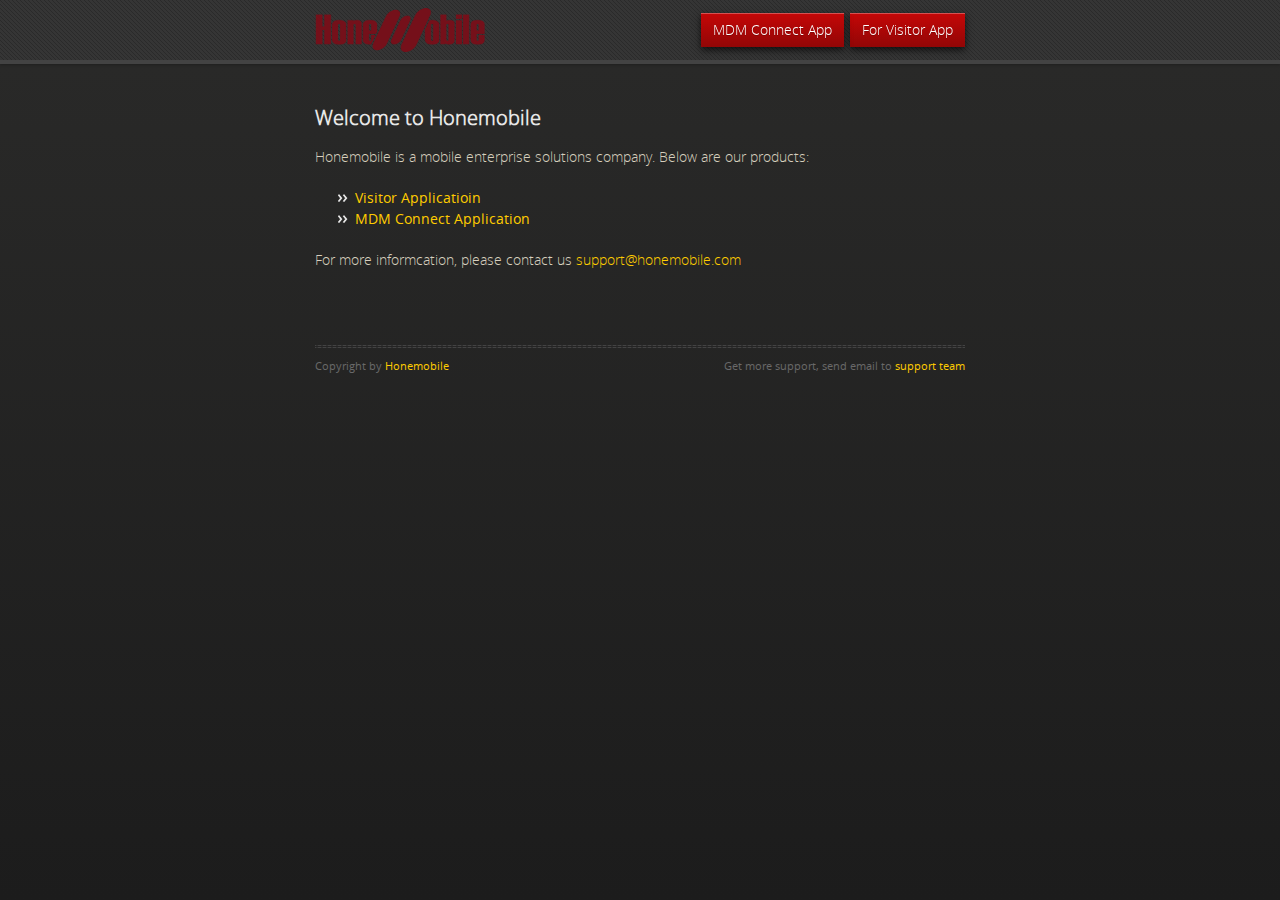
==== index.html @ f42e6f01 "New Honemobile pages" ====
<!doctype html>
<html>
  <head>
    <meta charset="utf-8">
    <meta http-equiv="X-UA-Compatible" content="chrome=1">
    <title>Honemobile - Mobile Solutions</title>
    <link rel="stylesheet" href="stylesheets/styles.css">
    <link rel="stylesheet" href="stylesheets/pygment_trac.css">
    <script src="https://ajax.googleapis.com/ajax/libs/jquery/1.7.1/jquery.min.js"></script>
    <script src="javascripts/respond.js"></script>
    <!--[if lt IE 9]>
      <script src="//html5shiv.googlecode.com/svn/trunk/html5.js"></script>
    <![endif]-->
    <!--[if lt IE 8]>
    <link rel="stylesheet" href="stylesheets/ie.css">
    <![endif]-->
    <meta name="viewport" content="width=device-width, initial-scale=1, user-scalable=no">

  </head>
  <body>

      <div id="header">
        <nav>
          <div class="logo"> <a href="index.html"><img src="images/logo.png" width="170" heigh="60"> </a></div>
          <li class="menu"><a href="forvisitor.html">For Visitor App</a></li>
          <li class="menu"><a href="dmdconnect.html">MDM Connect App</a></li>
        </nav>
      </div><!-- end header -->


    <div class="wrapper">

      <section>
        <div id="title">
          <h1>Welcome to Honemobile</h1>
          <p>Honemobile is a mobile enterprise solutions company. Below are our products:</p>
          <ul> 
            <li><a href = "forvisitor.html">Visitor Applicatioin</a></li>
            <li><a href = "dmdconnect.html">MDM Connect Application</a></li>
          </ul>
          <p>For more informcation, please contact us <a href="mailto: support@honemobile.com">support@honemobile.com</a></p>
        </div>
        
        <!-- Footer -->
        <div id="title">
          <hr>
          <span class="credits left">Copyright by <a href="http://honemobile.com/">Honemobile</a></span>
          <span class="credits right">Get more support, send email to <a href="mailto:support@honemobile.com">support team</a></span>
        </div>
        
        
        </section>

    </div>
    <!--[if !IE]><script>fixScale(document);</script><![endif]-->
    
  </body>
</html>
---- stylesheets/styles.css ----
@font-face {
  font-family: 'OpenSansLight';
  src: url("../fonts/OpenSans-Light-webfont.eot");
  src: url("../fonts/OpenSans-Light-webfont.eot?#iefix") format("embedded-opentype"), url("../fonts/OpenSans-Light-webfont.woff") format("woff"), url("../fonts/OpenSans-Light-webfont.ttf") format("truetype"), url("../fonts/OpenSans-Light-webfont.svg#OpenSansLight") format("svg");
  font-weight: normal;
  font-style: normal;
}

@font-face {
  font-family: 'OpenSansLightItalic';
  src: url("../fonts/OpenSans-LightItalic-webfont.eot");
  src: url("../fonts/OpenSans-LightItalic-webfont.eot?#iefix") format("embedded-opentype"), url("../fonts/OpenSans-LightItalic-webfont.woff") format("woff"), url("../fonts/OpenSans-LightItalic-webfont.ttf") format("truetype"), url("../fonts/OpenSans-LightItalic-webfont.svg#OpenSansLightItalic") format("svg");
  font-weight: normal;
  font-style: normal;
}

@font-face {
  font-family: 'OpenSansRegular';
  src: url("../fonts/OpenSans-Regular-webfont.eot");
  src: url("../fonts/OpenSans-Regular-webfont.eot?#iefix") format("embedded-opentype"), url("../fonts/OpenSans-Regular-webfont.woff") format("woff"), url("../fonts/OpenSans-Regular-webfont.ttf") format("truetype"), url("../fonts/OpenSans-Regular-webfont.svg#OpenSansRegular") format("svg");
  font-weight: normal;
  font-style: normal;
  -webkit-font-smoothing: antialiased;
}

@font-face {
  font-family: 'OpenSansItalic';
  src: url("../fonts/OpenSans-Italic-webfont.eot");
  src: url("../fonts/OpenSans-Italic-webfont.eot?#iefix") format("embedded-opentype"), url("../fonts/OpenSans-Italic-webfont.woff") format("woff"), url("../fonts/OpenSans-Italic-webfont.ttf") format("truetype"), url("../fonts/OpenSans-Italic-webfont.svg#OpenSansItalic") format("svg");
  font-weight: normal;
  font-style: normal;
  -webkit-font-smoothing: antialiased;
}

@font-face {
  font-family: 'OpenSansSemibold';
  src: url("../fonts/OpenSans-Semibold-webfont.eot");
  src: url("../fonts/OpenSans-Semibold-webfont.eot?#iefix") format("embedded-opentype"), url("../fonts/OpenSans-Semibold-webfont.woff") format("woff"), url("../fonts/OpenSans-Semibold-webfont.ttf") format("truetype"), url("../fonts/OpenSans-Semibold-webfont.svg#OpenSansSemibold") format("svg");
  font-weight: normal;
  font-style: normal;
  -webkit-font-smoothing: antialiased;
}

@font-face {
  font-family: 'OpenSansSemiboldItalic';
  src: url("../fonts/OpenSans-SemiboldItalic-webfont.eot");
  src: url("../fonts/OpenSans-SemiboldItalic-webfont.eot?#iefix") format("embedded-opentype"), url("../fonts/OpenSans-SemiboldItalic-webfont.woff") format("woff"), url("../fonts/OpenSans-SemiboldItalic-webfont.ttf") format("truetype"), url("../fonts/OpenSans-SemiboldItalic-webfont.svg#OpenSansSemiboldItalic") format("svg");
  font-weight: normal;
  font-style: normal;
  -webkit-font-smoothing: antialiased;
}

@font-face {
  font-family: 'OpenSansBold';
  src: url("../fonts/OpenSans-Bold-webfont.eot");
  src: url("../fonts/OpenSans-Bold-webfont.eot?#iefix") format("embedded-opentype"), url("../fonts/OpenSans-Bold-webfont.woff") format("woff"), url("../fonts/OpenSans-Bold-webfont.ttf") format("truetype"), url("../fonts/OpenSans-Bold-webfont.svg#OpenSansBold") format("svg");
  font-weight: normal;
  font-style: normal;
  -webkit-font-smoothing: antialiased;
}

@font-face {
  font-family: 'OpenSansBoldItalic';
  src: url("../fonts/OpenSans-BoldItalic-webfont.eot");
  src: url("../fonts/OpenSans-BoldItalic-webfont.eot?#iefix") format("embedded-opentype"), url("../fonts/OpenSans-BoldItalic-webfont.woff") format("woff"), url("../fonts/OpenSans-BoldItalic-webfont.ttf") format("truetype"), url("../fonts/OpenSans-BoldItalic-webfont.svg#OpenSansBoldItalic") format("svg");
  font-weight: normal;
  font-style: normal;
  -webkit-font-smoothing: antialiased;
}

/* normalize.css 2012-02-07T12:37 UTC - http://github.com/necolas/normalize.css */
/* =============================================================================
   HTML5 display definitions
   ========================================================================== */
/*
 * Corrects block display not defined in IE6/7/8/9 & FF3
 */
article,
aside,
details,
figcaption,
figure,
footer,
header,
hgroup,
nav,
section,
summary {
  display: block;
}

/*
 * Corrects inline-block display not defined in IE6/7/8/9 & FF3
 */
audio,
canvas,
video {
  display: inline-block;
  *display: inline;
  *zoom: 1;
}

/*
 * Prevents modern browsers from displaying 'audio' without controls
 */
audio:not([controls]) {
  display: none;
}

/*
 * Addresses styling for 'hidden' attribute not present in IE7/8/9, FF3, S4
 * Known issue: no IE6 support
 */
[hidden] {
  display: none;
}

/* =============================================================================
   Base
   ========================================================================== */
/*
 * 1. Corrects text resizing oddly in IE6/7 when body font-size is set using em units
 *    http://clagnut.com/blog/348/#c790
 * 2. Prevents iOS text size adjust after orientation change, without disabling user zoom
 *    www.456bereastreet.com/archive/201012/controlling_text_size_in_safari_for_ios_without_disabling_user_zoom/
 */
html {
  font-size: 100%;
  /* 1 */
  -webkit-text-size-adjust: 100%;
  /* 2 */
  -ms-text-size-adjust: 100%;
  /* 2 */
}

/*
 * Addresses font-family inconsistency between 'textarea' and other form elements.
 */
html,
button,
input,
select,
textarea {
  font-family: sans-serif;
}

/*
 * Addresses margins handled incorrectly in IE6/7
 */
body {
  margin: 0;
}

/* =============================================================================
   Links
   ========================================================================== */
/*
 * Addresses outline displayed oddly in Chrome
 */
a:focus {
  outline: thin dotted;
}

/*
 * Improves readability when focused and also mouse hovered in all browsers
 * people.opera.com/patrickl/experiments/keyboard/test
 */
a:hover,
a:active {
  outline: 0;
}

/* =============================================================================
   Typography
   ========================================================================== */
/*
 * Addresses font sizes and margins set differently in IE6/7
 * Addresses font sizes within 'section' and 'article' in FF4+, Chrome, S5
 */
h1 {
  font-size: 2em;
  /*margin: 0.67em 0;*/
}

h2 {
  font-size: 1.5em;
  margin: 0.83em 0;
}

h3 {
  font-size: 1.17em;
  margin: 1em 0;
}

h4 {
  font-size: 1em;
  margin: 1.33em 0;
}

h5 {
  font-size: 0.83em;
  margin: 1.67em 0;
}

h6 {
  font-size: 0.75em;
  margin: 2.33em 0;
}

/*
 * Addresses styling not present in IE7/8/9, S5, Chrome
 */
abbr[title] {
  border-bottom: 1px dotted;
}

/*
 * Addresses style set to 'bolder' in FF3+, S4/5, Chrome
*/
b,
strong {
  font-weight: bold;
}

blockquote {
  margin: 1em 40px;
}

/*
 * Addresses styling not present in S5, Chrome
 */
dfn {
  font-style: italic;
}

/*
 * Addresses styling not present in IE6/7/8/9
 */
mark {
  background: #ff0;
  color: #000;
}

/*
 * Addresses margins set differently in IE6/7
 */
p,
pre {
  margin: 1em 0;
}

/*
 * Corrects font family set oddly in IE6, S4/5, Chrome
 * en.wikipedia.org/wiki/User:Davidgothberg/Test59
 */
pre,
code,
kbd,
samp {
  font-family: monospace, serif;
  _font-family: 'courier new', monospace;
  font-size: 1em;
}

/*
 * 1. Addresses CSS quotes not supported in IE6/7
 * 2. Addresses quote property not supported in S4
 */
/* 1 */
q {
  quotes: none;
}

/* 2 */
q:before,
q:after {
  content: '';
  content: none;
}

small {
  font-size: 75%;
}

/*
 * Prevents sub and sup affecting line-height in all browsers
 * gist.github.com/413930
 */
sub,
sup {
  font-size: 75%;
  line-height: 0;
  position: relative;
  vertical-align: baseline;
}

sup {
  top: -0.5em;
}

sub {
  bottom: -0.25em;
}

/* =============================================================================
   Lists
   ========================================================================== */
/*
 * Addresses margins set differently in IE6/7
 */
dl,
menu,
ol,
ul {
  margin: 1em 0;
}

dd {
  margin: 0 0 0 40px;
}

/*
 * Addresses paddings set differently in IE6/7
 */
menu,
ol,
ul {
  padding: 0 0 0 40px;
}

/*
 * Corrects list images handled incorrectly in IE7
 */
nav ul,
nav ol {
  list-style: none;
  list-style-image: none;
}

/* =============================================================================
   Embedded content
   ========================================================================== */
/*
 * 1. Removes border when inside 'a' element in IE6/7/8/9, FF3
 * 2. Improves image quality when scaled in IE7
 *    code.flickr.com/blog/2008/11/12/on-ui-quality-the-little-things-client-side-image-resizing/
 */
img {
  border: 0;
  /* 1 */
  -ms-interpolation-mode: bicubic;
  /* 2 */
}

/*
 * Corrects overflow displayed oddly in IE9
 */
svg:not(:root) {
  overflow: hidden;
}

/* =============================================================================
   Figures
   ========================================================================== */
/*
 * Addresses margin not present in IE6/7/8/9, S5, O11
 */
figure {
  margin: 0;
}

/* =============================================================================
   Forms
   ========================================================================== */
/*
 * Corrects margin displayed oddly in IE6/7
 */
form {
  margin: 0;
}

/*
 * Define consistent border, margin, and padding
 */
fieldset {
  border: 1px solid #c0c0c0;
  margin: 0 2px;
  padding: 0.35em 0.625em 0.75em;
}

/*
 * 1. Corrects color not being inherited in IE6/7/8/9
 * 2. Corrects text not wrapping in FF3 
 * 3. Corrects alignment displayed oddly in IE6/7
 */
legend {
  border: 0;
  /* 1 */
  padding: 0;
  white-space: normal;
  /* 2 */
  *margin-left: -7px;
  /* 3 */
}

/*
 * 1. Corrects font size not being inherited in all browsers
 * 2. Addresses margins set differently in IE6/7, FF3+, S5, Chrome
 * 3. Improves appearance and consistency in all browsers
 */
button,
input,
select,
textarea {
  font-size: 100%;
  /* 1 */
  margin: 0;
  /* 2 */
  vertical-align: baseline;
  /* 3 */
  *vertical-align: middle;
  /* 3 */
}

/*
 * Addresses FF3/4 setting line-height on 'input' using !important in the UA stylesheet
 */
button,
input {
  line-height: normal;
  /* 1 */
}

/*
 * 1. Improves usability and consistency of cursor style between image-type 'input' and others
 * 2. Corrects inability to style clickable 'input' types in iOS
 * 3. Removes inner spacing in IE7 without affecting normal text inputs
 *    Known issue: inner spacing remains in IE6
 */
button,
input[type="button"],
input[type="reset"],
input[type="submit"] {
  cursor: pointer;
  /* 1 */
  -webkit-appearance: button;
  /* 2 */
  *overflow: visible;
  /* 3 */
}

/*
 * Re-set default cursor for disabled elements
 */
button[disabled],
input[disabled] {
  cursor: default;
}

/*
 * 1. Addresses box sizing set to content-box in IE8/9
 * 2. Removes excess padding in IE8/9
 * 3. Removes excess padding in IE7
      Known issue: excess padding remains in IE6
 */
input[type="checkbox"],
input[type="radio"] {
  box-sizing: border-box;
  /* 1 */
  padding: 0;
  /* 2 */
  *height: 13px;
  /* 3 */
  *width: 13px;
  /* 3 */
}

/*
 * 1. Addresses appearance set to searchfield in S5, Chrome
 * 2. Addresses box-sizing set to border-box in S5, Chrome (include -moz to future-proof)
 */
input[type="search"] {
  -webkit-appearance: textfield;
  /* 1 */
  -moz-box-sizing: content-box;
  -webkit-box-sizing: content-box;
  /* 2 */
  box-sizing: content-box;
}

/*
 * Removes inner padding and search cancel button in S5, Chrome on OS X
 */
input[type="search"]::-webkit-search-decoration,
input[type="search"]::-webkit-search-cancel-button {
  -webkit-appearance: none;
}

/*
 * Removes inner padding and border in FF3+
 * www.sitepen.com/blog/2008/05/14/the-devils-in-the-details-fixing-dojos-toolbar-buttons/
 */
button::-moz-focus-inner,
input::-moz-focus-inner {
  border: 0;
  padding: 0;
}

/*
 * 1. Removes default vertical scrollbar in IE6/7/8/9
 * 2. Improves readability and alignment in all browsers
 */
textarea {
  overflow: auto;
  /* 1 */
  vertical-align: top;
  /* 2 */
}

/* =============================================================================
   Tables
   ========================================================================== */
/*
 * Remove most spacing between table cells
 */
table {
  border-collapse: collapse;
  border-spacing: 0;
}

body {
  padding: 0px 0 20px 0px;
  margin: 0px;
  font: 14px/1.5 "OpenSansRegular", "Helvetica Neue", Helvetica, Arial, sans-serif;
  color: #f0e7d5;
  font-weight: normal;
  background: #252525;
  background-attachment: fixed !important;
  background: -webkit-gradient(linear, 50% 0%, 50% 100%, color-stop(0%, #2a2a29), color-stop(100%, #1c1c1c));
  background: -webkit-linear-gradient(#2a2a29, #1c1c1c);
  background: -moz-linear-gradient(#2a2a29, #1c1c1c);
  background: -o-linear-gradient(#2a2a29, #1c1c1c);
  background: -ms-linear-gradient(#2a2a29, #1c1c1c);
  background: linear-gradient(#2a2a29, #1c1c1c);
}

h1, h2, h3, h4, h5, h6 {
  color: #e8e8e8;
  margin: 0 0 10px;
  font-family: 'OpenSansRegular', "Helvetica Neue", Helvetica, Arial, sans-serif;
  font-weight: normal;
}

p, ul, ol, table, pre, dl {
  margin: 0 0 20px;
}

h1, h2, h3 {
  line-height: 1.1;
}

h1 {
  font-size: 28px;
}

h2 {
  font-size: 24px;
}

h4, h5, h6 {
  color: #e8e8e8;
}

h3 {
  font-size: 20px;
  line-height: 24px;
  font-family: 'OpenSansRegular', "Helvetica Neue", Helvetica, Arial, sans-serif !important;
  font-weight: normal;
  color: #b6b6b6;
}

a {
  color: #ffcc00;
  font-weight: 400;
  text-decoration: none;
}
a:hover {
  color: #ffeb9b;
}

a small {
  font-size: 11px;
  color: #666;
  margin-top: -0.6em;
  display: block;
}

ul {
  list-style-image: url("../images/bullet.png");
}

strong {
  font-family: 'OpenSansBold', "Helvetica Neue", Helvetica, Arial, sans-serif !important;
  font-weight: normal;
}

.wrapper {
  max-width: 650px;
  margin: 0 auto;
  position: relative;
  padding: 0 20px;
}

section img {
  max-width: 100%;
}

blockquote {
  border-left: 3px solid #ffcc00;
  margin: 0;
  padding: 0 0 0 20px;
  font-style: italic;
}

code {
  font-family: "Lucida Sans", Monaco, Bitstream Vera Sans Mono, Lucida Console, Terminal;
  color: #efefef;
  font-size: 13px;
  margin: 0 4px;
  padding: 4px 6px;
  -moz-border-radius: 2px;
  -webkit-border-radius: 2px;
  -o-border-radius: 2px;
  -ms-border-radius: 2px;
  -khtml-border-radius: 2px;
  border-radius: 2px;
}

pre {
  padding: 8px 15px;
  background: #191919;
  -moz-border-radius: 2px;
  -webkit-border-radius: 2px;
  -o-border-radius: 2px;
  -ms-border-radius: 2px;
  -khtml-border-radius: 2px;
  border-radius: 2px;
  border: 1px solid #121212;
  -moz-box-shadow: inset 0 1px 3px rgba(0, 0, 0, 0.3);
  -webkit-box-shadow: inset 0 1px 3px rgba(0, 0, 0, 0.3);
  -o-box-shadow: inset 0 1px 3px rgba(0, 0, 0, 0.3);
  box-shadow: inset 0 1px 3px rgba(0, 0, 0, 0.3);
  overflow: auto;
  overflow-y: hidden;
}
pre code {
  color: #efefef;
  text-shadow: 0px 1px 0px #000;
  margin: 0;
  padding: 0;
}

table {
  width: 100%;
  border-collapse: collapse;
}

th {
  text-align: left;
  padding: 5px 10px;
  border-bottom: 1px solid #434343;
  color: #b6b6b6;
  font-family: 'OpenSansSemibold', "Helvetica Neue", Helvetica, Arial, sans-serif !important;
  font-weight: normal;
}

td {
  text-align: left;
  padding: 5px 10px;
  border-bottom: 1px solid #434343;
}

hr {
  border: 0;
  outline: none;
  height: 3px;
  background: transparent url("../images/hr.gif") center center repeat-x;
  margin: 0 0 20px;
}

dt {
  color: #F0E7D5;
  font-family: 'OpenSansSemibold', "Helvetica Neue", Helvetica, Arial, sans-serif !important;
  font-weight: normal;
}

#header {
  z-index: 100;
  left: 0;
  top: 0px;
  height: 60px;
  width: 100%;
  position: fixed;
  background: url(../images/nav-bg.gif) #353535;
  border-bottom: 4px solid #434343;
  -moz-box-shadow: 0px 1px 3px rgba(0, 0, 0, 0.25);
  -webkit-box-shadow: 0px 1px 3px rgba(0, 0, 0, 0.25);
  -o-box-shadow: 0px 1px 3px rgba(0, 0, 0, 0.25);
  box-shadow: 0px 1px 3px rgba(0, 0, 0, 0.25);
}
#header nav {
  max-width: 650px;
  margin: 0 auto;
  padding: 0 10px;

  margin: 6px auto;
}
#header nav li {
  font-family: 'OpenSansLight', "Helvetica Neue", Helvetica, Arial, sans-serif;
  font-weight: normal;
  list-style: none;
  display: inline;
  color: white;
  line-height: 50px;
  text-shadow: 0px 1px 0px rgba(0, 0, 0, 0.2);
  font-size: 11px;
}
#header nav li a {
  color: white;
  border: 0px solid #C50707;
  background: -webkit-gradient(linear, 50% 0%, 50% 100%, color-stop(0%, #C50707), color-stop(100%, #920606));
  background: -webkit-linear-gradient(#C50707, #920606);
  background: -moz-linear-gradient(#C50707, #920606);
  background: -o-linear-gradient(#C50707, #920606);
  background: -ms-linear-gradient(#C50707, #920606);
  background: linear-gradient(#C50707, #920606);
  -moz-border-radius: 0px;
  -webkit-border-radius: 0px;
  -o-border-radius: 0px;
  -ms-border-radius: 0px;
  -khtml-border-radius: 0px;
  border-radius: 0px;
  -moz-box-shadow: inset 0px 0px 0px rgba(255, 255, 255, 0.3), 0px 3px 7px rgba(0, 0, 0, 0.7);
  -webkit-box-shadow: inset 0px 0px 0px rgba(255, 255, 255, 0.3), 0px 3px 7px rgba(0, 0, 0, 0.7);
  -o-box-shadow: inset 0px 0px 0px rgba(255, 255, 255, 0.3), 0px 3px 7px rgba(0, 0, 0, 0.7);
  box-shadow: inset 0px 1px 0px rgba(255, 255, 255, 0.3), 0px 3px 7px rgba(0, 0, 0, 0.7);
  background-color: #93bd20;
  padding: 10px 12px;
  margin-top: 6px;
  line-height: 14px;
  font-size: 14px;
  display: inline-block;
  text-align: center;
}
#header nav li a:hover {
  background: -webkit-gradient(linear, 50% 0%, 50% 100%, color-stop(0%, #920606), color-stop(100%, #7E0202));
  background: -webkit-linear-gradient(#920606, #7E0202);
  background: -moz-linear-gradient(#920606, #7E0202);
  background: -o-linear-gradient(#920606, #7E0202);
  background: -ms-linear-gradient(#920606, #7E0202);
  background: linear-gradient(#920606, #7E0202);
  background-color: #659e10;
  border: 1px solid #7E0202;
  -moz-box-shadow: inset 0px 1px 1px rgba(0, 0, 0, 0.2), 0px 1px 0px rgba(0, 0, 0, 0);
  -webkit-box-shadow: inset 0px 1px 1px rgba(0, 0, 0, 0.2), 0px 1px 0px rgba(0, 0, 0, 0);
  -o-box-shadow: inset 0px 1px 1px rgba(0, 0, 0, 0.2), 0px 1px 0px rgba(0, 0, 0, 0);
  box-shadow: inset 0px 1px 1px rgba(0, 0, 0, 0.2), 0px 1px 0px rgba(0, 0, 0, 0);
}
#header nav div {
  font-family: 'OpenSansLight', "Helvetica Neue", Helvetica, Arial, sans-serif;
  font-weight: normal;
  list-style: none;
  display: inline;
  color: white;
  line-height: 50px;
  text-shadow: 0px 1px 0px rgba(0, 0, 0, 0.2);
  font-size: 14px;
}
#header nav div.logo {
  float: left;
  margin-left: 0px;
}
#header nav li.menu {
  float: right;
  margin-left: 6px;
}
#header nav li.title {
  float: right;
  margin-right: 10px;
  font-size: 11px;
}

section {
  max-width: 650px;
  padding: 30px 0px 50px 0px;
  margin: 20px 0;
  margin-top: 70px;
}
section #title {
  border: 0;
  outline: none;
  margin: 0 0 50px 0;
  padding: 0 0 5px 0;
}
section #title h1 {
  font-family: 'OpenSansLight', "Helvetica Neue", Helvetica, Arial, sans-serif;
  font-weight: normal;
  font-size: 20px;
  font-weight: bold;
  /*text-align: center;*/
  line-height: 36px;
}
section #title p {
  color: #d7cfbe;
  font-family: 'OpenSansLight', "Helvetica Neue", Helvetica, Arial, sans-serif;
  font-weight: normal;
  font-size: 14px;
  /*text-align: center;*/
}
section #title p li {
  padding-left: 20px;
}
section #title .credits {
  font-size: 11px;
  font-family: 'OpenSansRegular', "Helvetica Neue", Helvetica, Arial, sans-serif;
  font-weight: normal;
  color: #696969;
  margin-top: -10px;
}
section #title .credits.left {
  float: left;
}
section #title .credits.right {
  float: right;
}

@media print, screen and (max-width: 720px) {
  #title .credits {
    display: block;
    width: 100%;
    line-height: 30px;
    text-align: center;
  }
  #title .credits .left {
    float: none;
    display: block;
  }
  #title .credits .right {
    float: none;
    display: block;
  }
}
@media print, screen and (max-width: 480px) {
  #header {
    margin-top: -20px;
  }

  section {
    margin-top: 40px;
  }

  nav {
    display: none;
  }
}
---- stylesheets/pygment_trac.css ----
.highlight .hll { background-color: #404040 }
.highlight  { color: #d0d0d0 }
.highlight .c { color: #999999; font-style: italic } /* Comment */
.highlight .err { color: #a61717; background-color: #e3d2d2 } /* Error */
.highlight .g { color: #d0d0d0 } /* Generic */
.highlight .k { color: #6ab825; font-weight: normal } /* Keyword */
.highlight .l { color: #d0d0d0 } /* Literal */
.highlight .n { color: #d0d0d0 } /* Name */
.highlight .o { color: #d0d0d0 } /* Operator */
.highlight .x { color: #d0d0d0 } /* Other */
.highlight .p { color: #d0d0d0 } /* Punctuation */
.highlight .cm { color: #999999; font-style: italic } /* Comment.Multiline */
.highlight .cp { color: #cd2828; font-weight: normal } /* Comment.Preproc */
.highlight .c1 { color: #999999; font-style: italic } /* Comment.Single */
.highlight .cs { color: #e50808; font-weight: normal; background-color: #520000 } /* Comment.Special */
.highlight .gd { color: #d22323 } /* Generic.Deleted */
.highlight .ge { color: #d0d0d0; font-style: italic } /* Generic.Emph */
.highlight .gr { color: #d22323 } /* Generic.Error */
.highlight .gh { color: #ffffff; font-weight: normal } /* Generic.Heading */
.highlight .gi { color: #589819 } /* Generic.Inserted */
.highlight .go { color: #cccccc } /* Generic.Output */
.highlight .gp { color: #aaaaaa } /* Generic.Prompt */
.highlight .gs { color: #d0d0d0; font-weight: normal } /* Generic.Strong */
.highlight .gu { color: #ffffff; text-decoration: underline } /* Generic.Subheading */
.highlight .gt { color: #d22323 } /* Generic.Traceback */
.highlight .kc { color: #6ab825; font-weight: normal } /* Keyword.Constant */
.highlight .kd { color: #6ab825; font-weight: normal } /* Keyword.Declaration */
.highlight .kn { color: #6ab825; font-weight: normal } /* Keyword.Namespace */
.highlight .kp { color: #6ab825 } /* Keyword.Pseudo */
.highlight .kr { color: #6ab825; font-weight: normal } /* Keyword.Reserved */
.highlight .kt { color: #6ab825; font-weight: normal } /* Keyword.Type */
.highlight .ld { color: #d0d0d0 } /* Literal.Date */
.highlight .m { color: #3677a9 } /* Literal.Number */
.highlight .s { color: #9dd5f1 } /* Literal.String */
.highlight .na { color: #bbbbbb } /* Name.Attribute */
.highlight .nb { color: #24909d } /* Name.Builtin */
.highlight .nc { color: #447fcf; text-decoration: underline } /* Name.Class */
.highlight .no { color: #40ffff } /* Name.Constant */
.highlight .nd { color: #ffa500 } /* Name.Decorator */
.highlight .ni { color: #d0d0d0 } /* Name.Entity */
.highlight .ne { color: #bbbbbb } /* Name.Exception */
.highlight .nf { color: #447fcf } /* Name.Function */
.highlight .nl { color: #d0d0d0 } /* Name.Label */
.highlight .nn { color: #447fcf; text-decoration: underline } /* Name.Namespace */
.highlight .nx { color: #d0d0d0 } /* Name.Other */
.highlight .py { color: #d0d0d0 } /* Name.Property */
.highlight .nt { color: #6ab825;} /* Name.Tag */
.highlight .nv { color: #40ffff } /* Name.Variable */
.highlight .ow { color: #6ab825; font-weight: normal } /* Operator.Word */
.highlight .w { color: #666666 } /* Text.Whitespace */
.highlight .mf { color: #3677a9 } /* Literal.Number.Float */
.highlight .mh { color: #3677a9 } /* Literal.Number.Hex */
.highlight .mi { color: #3677a9 } /* Literal.Number.Integer */
.highlight .mo { color: #3677a9 } /* Literal.Number.Oct */
.highlight .sb { color: #9dd5f1 } /* Literal.String.Backtick */
.highlight .sc { color: #9dd5f1 } /* Literal.String.Char */
.highlight .sd { color: #9dd5f1 } /* Literal.String.Doc */
.highlight .s2 { color: #9dd5f1 } /* Literal.String.Double */
.highlight .se { color: #9dd5f1 } /* Literal.String.Escape */
.highlight .sh { color: #9dd5f1 } /* Literal.String.Heredoc */
.highlight .si { color: #9dd5f1 } /* Literal.String.Interpol */
.highlight .sx { color: #ffa500 } /* Literal.String.Other */
.highlight .sr { color: #9dd5f1 } /* Literal.String.Regex */
.highlight .s1 { color: #9dd5f1 } /* Literal.String.Single */
.highlight .ss { color: #9dd5f1 } /* Literal.String.Symbol */
.highlight .bp { color: #24909d } /* Name.Builtin.Pseudo */
.highlight .vc { color: #40ffff } /* Name.Variable.Class */
.highlight .vg { color: #40ffff } /* Name.Variable.Global */
.highlight .vi { color: #40ffff } /* Name.Variable.Instance */
.highlight .il { color: #3677a9 } /* Literal.Number.Integer.Long */
---- stylesheets/ie.css ----
nav {
  display: none;
}
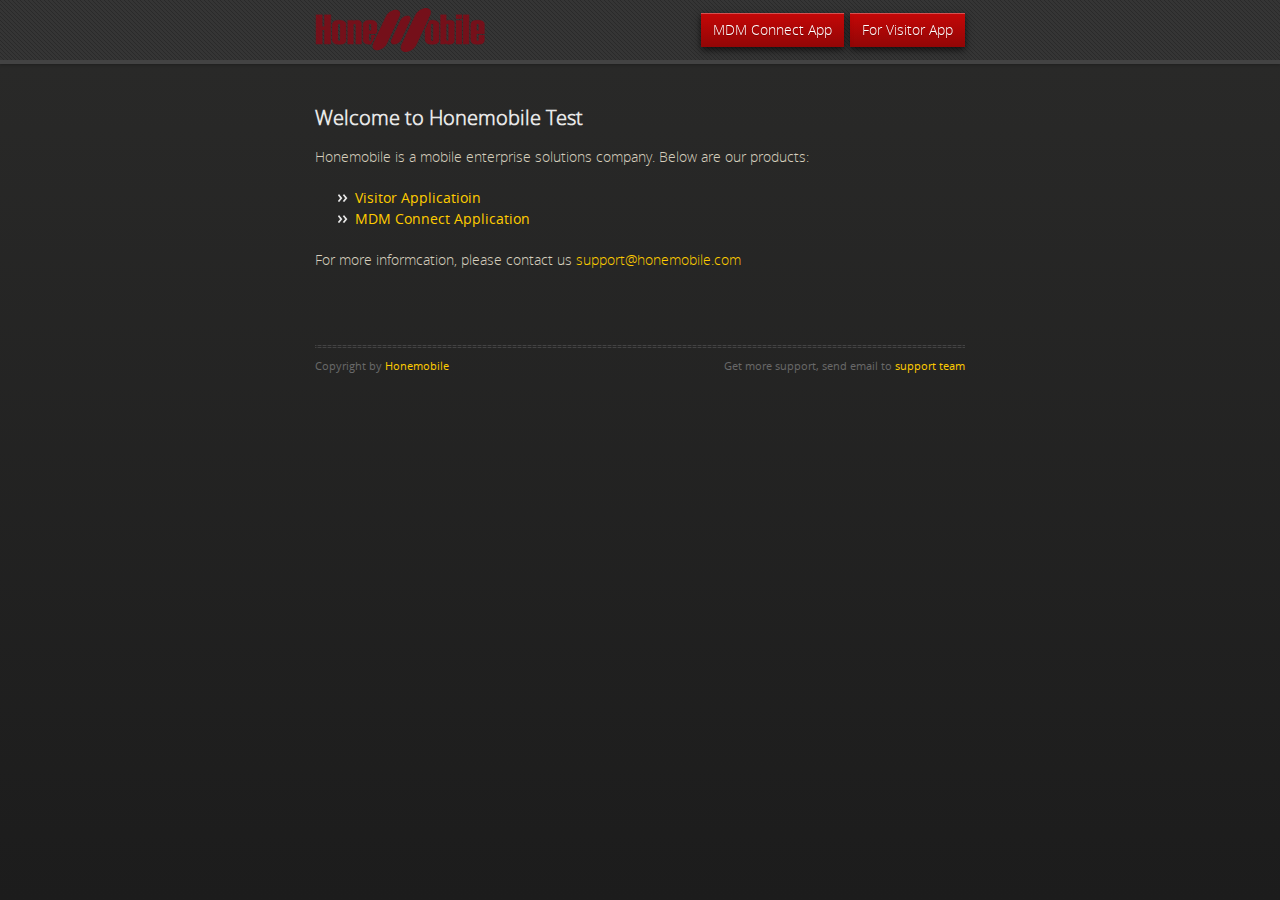
==== commit 95e05ed1: "test with sourcetree" ====
--- a/index.html
+++ b/index.html
@@ -32,7 +32,7 @@
 
       <section>
         <div id="title">
-          <h1>Welcome to Honemobile</h1>
+          <h1>Welcome to Honemobile Test</h1>
           <p>Honemobile is a mobile enterprise solutions company. Below are our products:</p>
           <ul> 
             <li><a href = "forvisitor.html">Visitor Applicatioin</a></li>
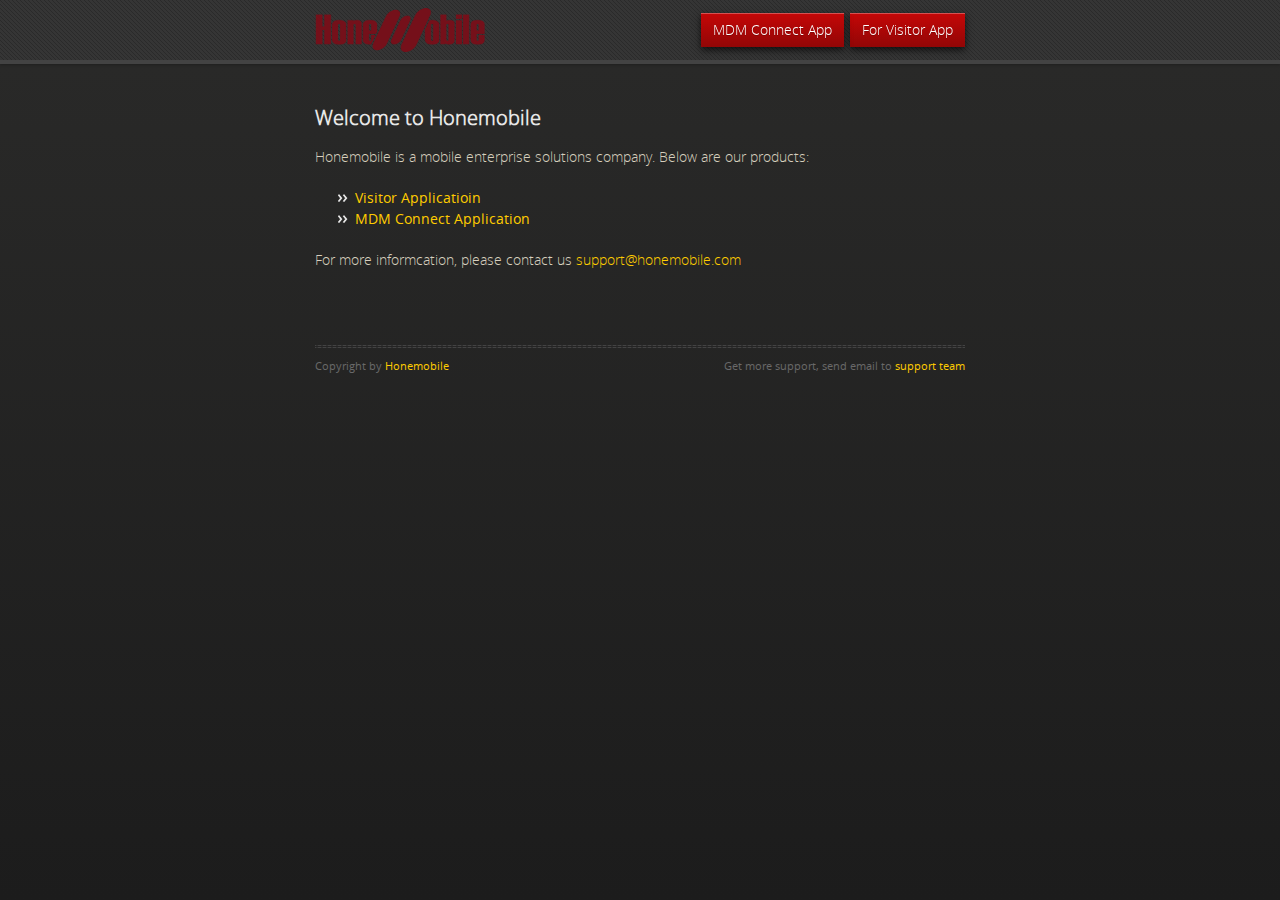
==== commit 7d91145c: "Modify  homepage header" ====
--- a/index.html
+++ b/index.html
@@ -32,7 +32,7 @@
 
       <section>
         <div id="title">
-          <h1>Welcome to Honemobile Test</h1>
+          <h1>Welcome to Honemobile</h1>
           <p>Honemobile is a mobile enterprise solutions company. Below are our products:</p>
           <ul> 
             <li><a href = "forvisitor.html">Visitor Applicatioin</a></li>
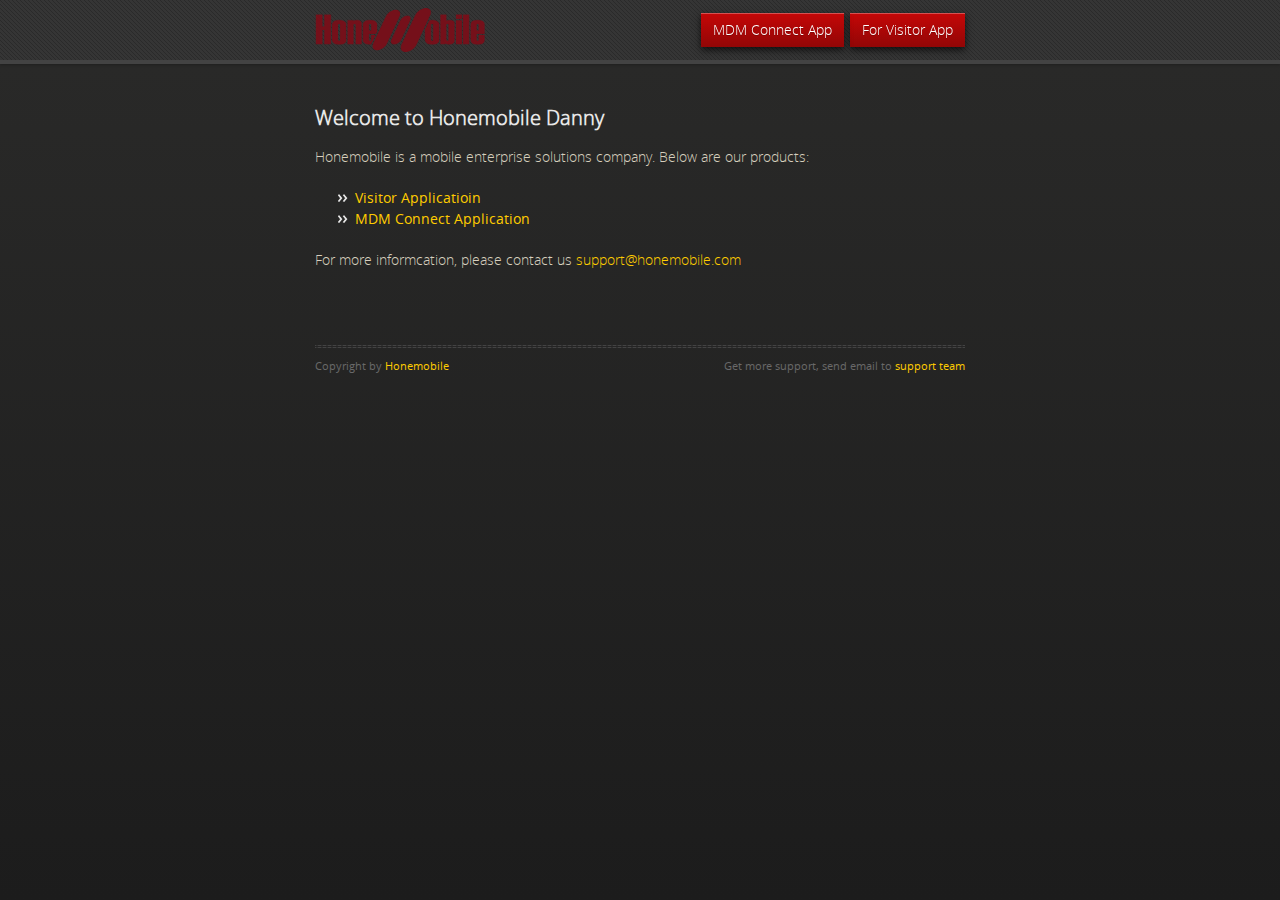
==== commit 949cf8bc: "test with github tool" ====
--- a/index.html
+++ b/index.html
@@ -32,7 +32,7 @@
 
       <section>
         <div id="title">
-          <h1>Welcome to Honemobile</h1>
+          <h1>Welcome to Honemobile Danny</h1>
           <p>Honemobile is a mobile enterprise solutions company. Below are our products:</p>
           <ul> 
             <li><a href = "forvisitor.html">Visitor Applicatioin</a></li>
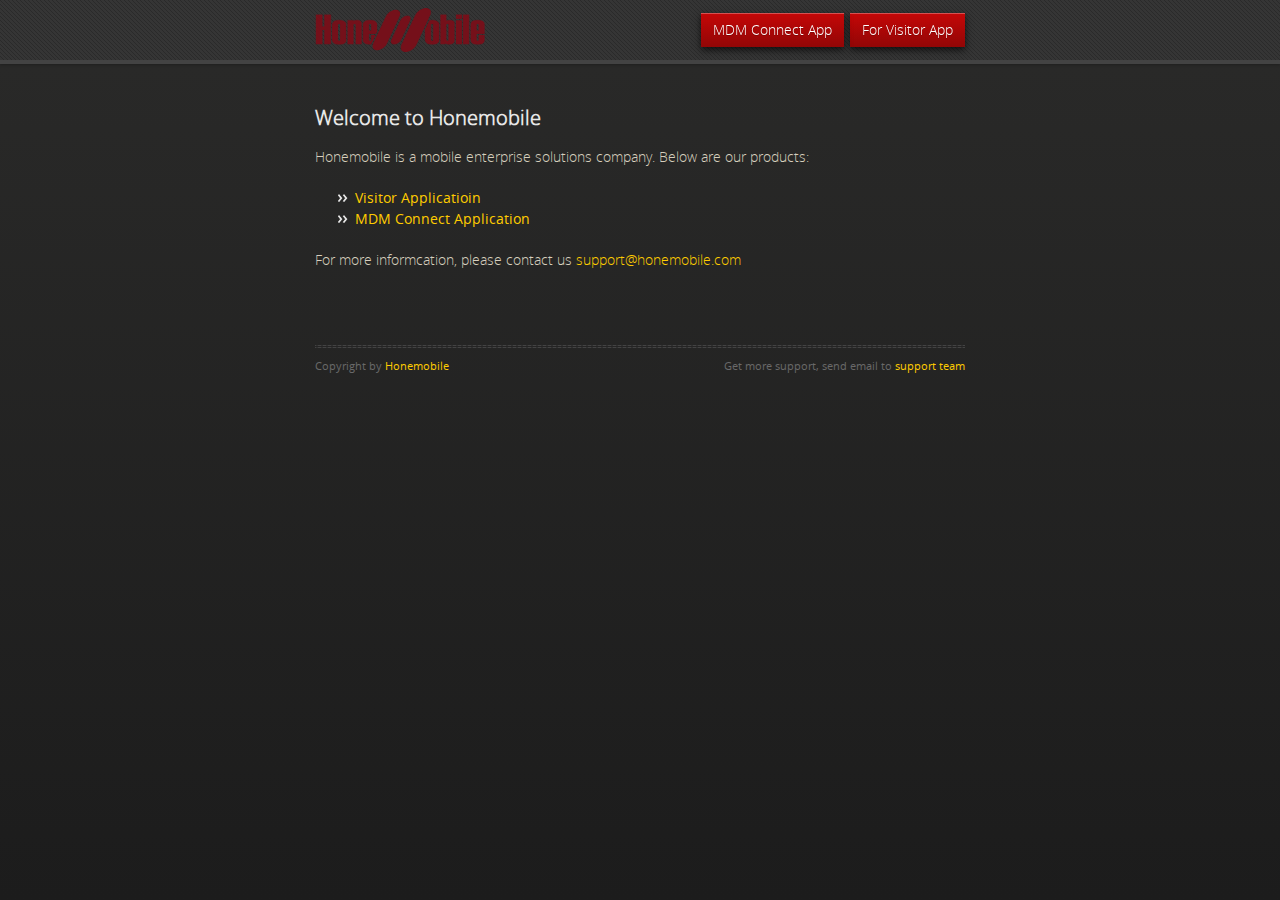
==== commit e80380ea: "Update homepage" ====
--- a/index.html
+++ b/index.html
@@ -32,7 +32,7 @@
 
       <section>
         <div id="title">
-          <h1>Welcome to Honemobile Danny</h1>
+          <h1>Welcome to Honemobile</h1>
           <p>Honemobile is a mobile enterprise solutions company. Below are our products:</p>
           <ul> 
             <li><a href = "forvisitor.html">Visitor Applicatioin</a></li>
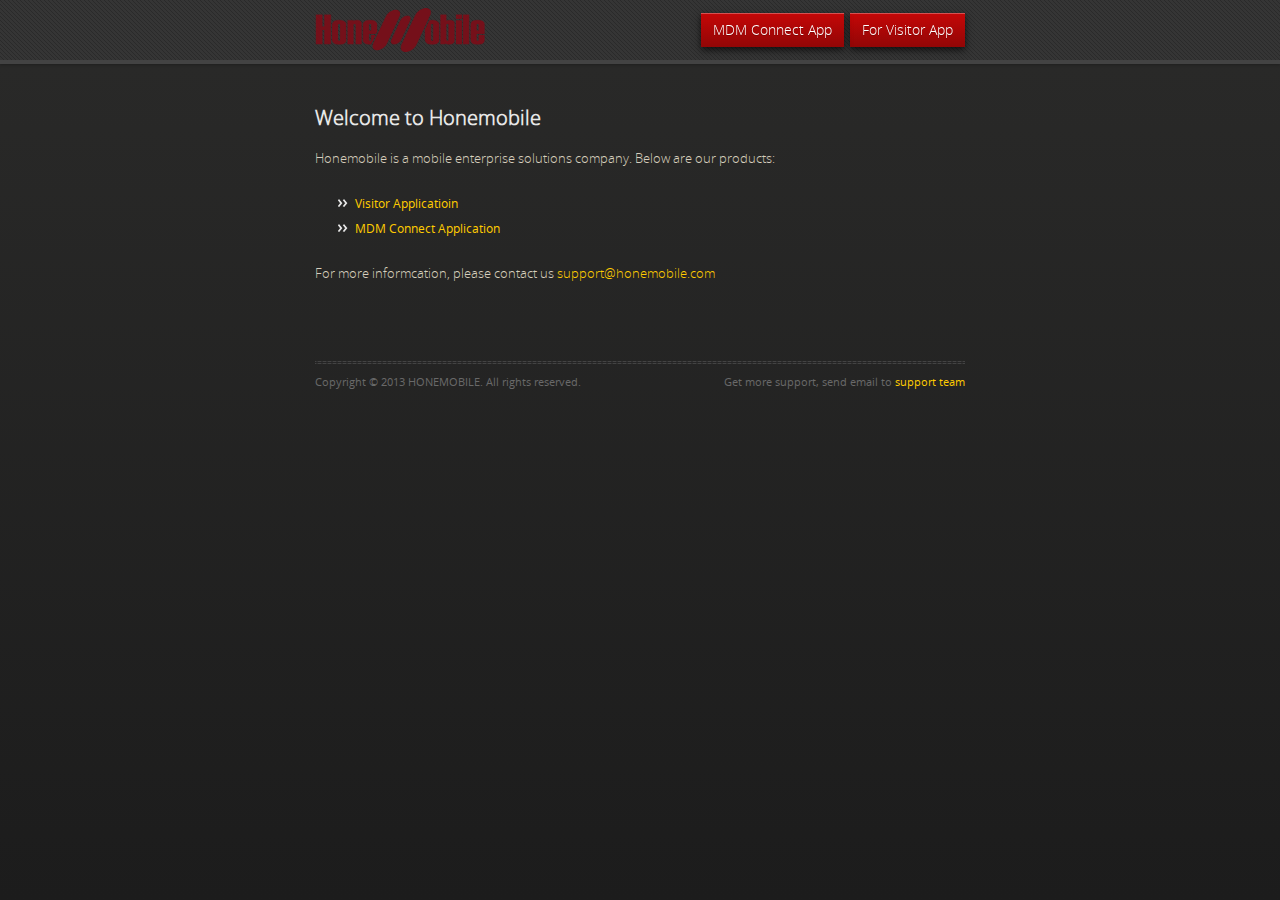
==== commit 2ca33478: "Update home page to link to separated /v or /m" ====
--- a/index.html
+++ b/index.html
@@ -21,9 +21,9 @@
 
       <div id="header">
         <nav>
-          <div class="logo"> <a href="index.html"><img src="images/logo.png" width="170" heigh="60"> </a></div>
-          <li class="menu"><a href="forvisitor.html">For Visitor App</a></li>
-          <li class="menu"><a href="dmdconnect.html">MDM Connect App</a></li>
+          <div class="logo"> <a href="http://honemobile.github.io/"><img src="images/logo.png" width="170" heigh="60"> </a></div>
+          <li class="menu"><a href="http://honemobile.github.io/m/">For Visitor App</a></li>
+          <li class="menu"><a href="http://honemobile.github.io/v/">MDM Connect App</a></li>
         </nav>
       </div><!-- end header -->
 
@@ -35,8 +35,8 @@
           <h1>Welcome to Honemobile</h1>
           <p>Honemobile is a mobile enterprise solutions company. Below are our products:</p>
           <ul> 
-            <li><a href = "forvisitor.html">Visitor Applicatioin</a></li>
-            <li><a href = "dmdconnect.html">MDM Connect Application</a></li>
+            <li><a href="http://honemobile.github.io/v/">Visitor Applicatioin</a></li>
+            <li><a href="http://honemobile.github.io/m/">MDM Connect Application</a></li>
           </ul>
           <p>For more informcation, please contact us <a href="mailto: support@honemobile.com">support@honemobile.com</a></p>
         </div>
@@ -44,7 +44,7 @@
         <!-- Footer -->
         <div id="title">
           <hr>
-          <span class="credits left">Copyright by <a href="http://honemobile.com/">Honemobile</a></span>
+          <span class="credits left">Copyright © 2013 HONEMOBILE. All rights reserved.</span>
           <span class="credits right">Get more support, send email to <a href="mailto:support@honemobile.com">support team</a></span>
         </div>
         
--- a/stylesheets/styles.css
+++ b/stylesheets/styles.css
@@ -597,6 +597,8 @@
 
 ul {
   list-style-image: url("../images/bullet.png");
+  font-size: 12px;
+  line-height: 25px;
 }
 
 strong {
@@ -814,7 +816,8 @@
   color: #d7cfbe;
   font-family: 'OpenSansLight', "Helvetica Neue", Helvetica, Arial, sans-serif;
   font-weight: normal;
-  font-size: 14px;
+  font-size: 13px;
+  line-height: 25px;
   /*text-align: center;*/
 }
 section #title p li {
